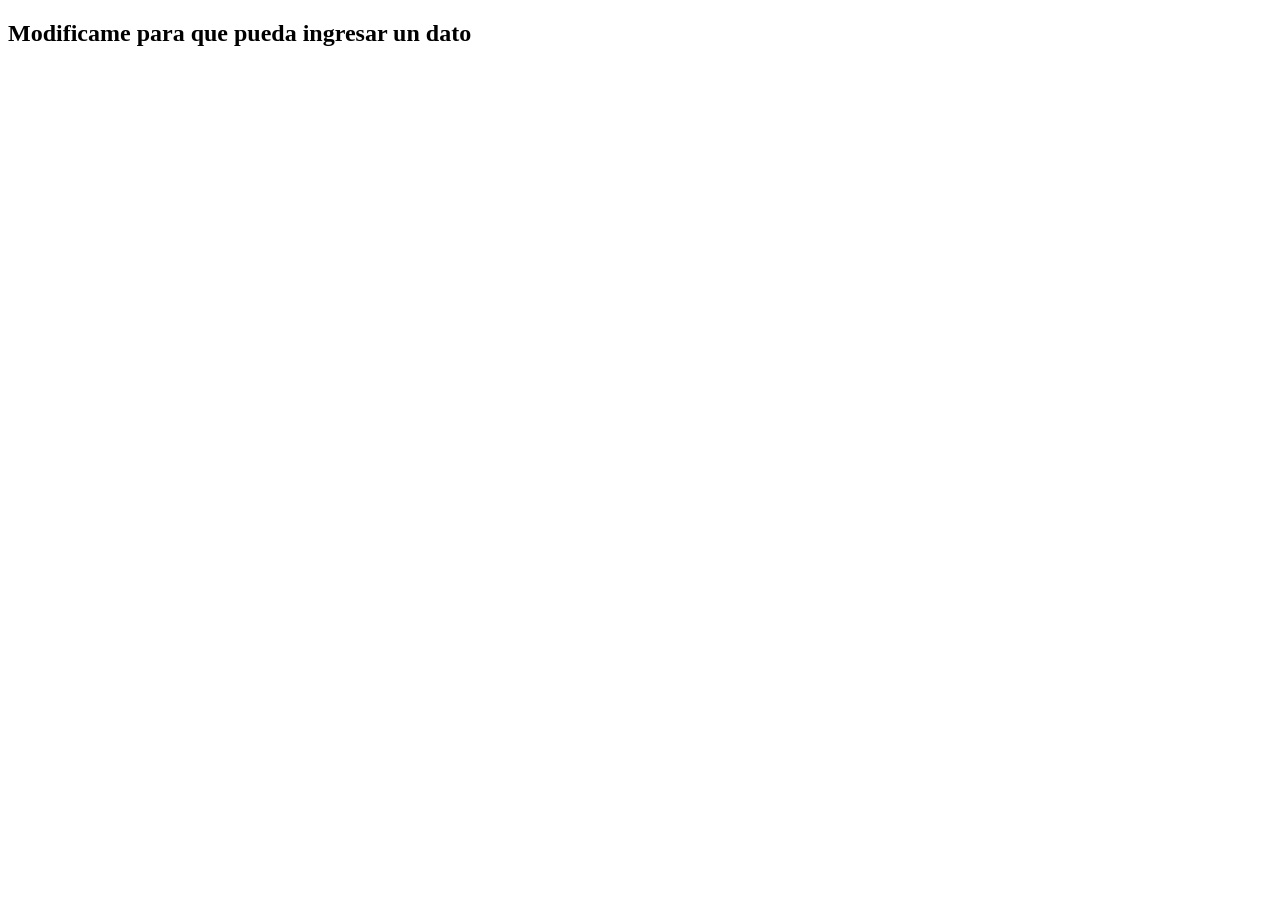
==== ingreso.html @ ac045699 "Ejercicio Colaborativo - Estado inicial" ====
<!DOCTYPE html>
<html lang="en">
<head>
    <meta charset="UTF-8">
    <meta http-equiv="X-UA-Compatible" content="IE=edge">
    <meta name="viewport" content="width=device-width, initial-scale=1.0">
    <title>Document</title>
</head>
<body>
    <h2 class="alert alert-danger">Modificame para que pueda ingresar un dato</h2>
</body>
</html>
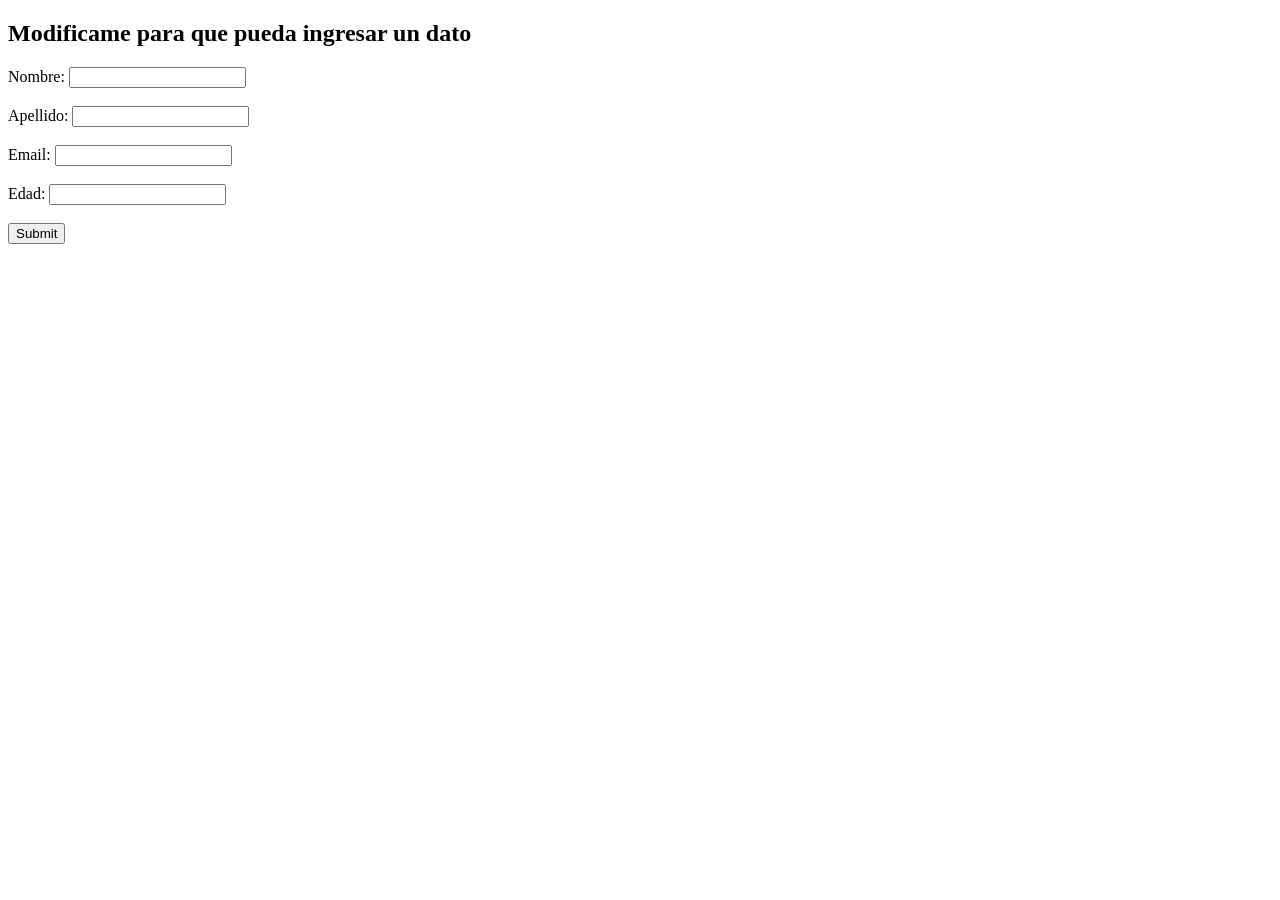
==== commit 6a947098: "modificado_lucas" ====
--- a/ingreso.html
+++ b/ingreso.html
@@ -8,5 +8,25 @@
 </head>
 <body>
     <h2 class="alert alert-danger">Modificame para que pueda ingresar un dato</h2>
+
+    <div>
+        <form action="POST">
+          <label for="nombre"
+            >Nombre: <input type="text" name="nombre" id="nombre" /></label
+          ><br /><br />
+          <label for="apellido"
+            >Apellido: <input type="text" name="apellido" id="apellido" /></label
+          ><br /><br />
+          <label for="email"
+            >Email: <input type="email" name="email" id="email" /></label
+          ><br /><br />
+          <label for="edad"
+            >Edad: <input type="number" name="edad" id="edad" /></label
+          ><br /><br />
+  
+          <input type="submit" />
+        </form>
+      </div>
+      
 </body>
 </html>
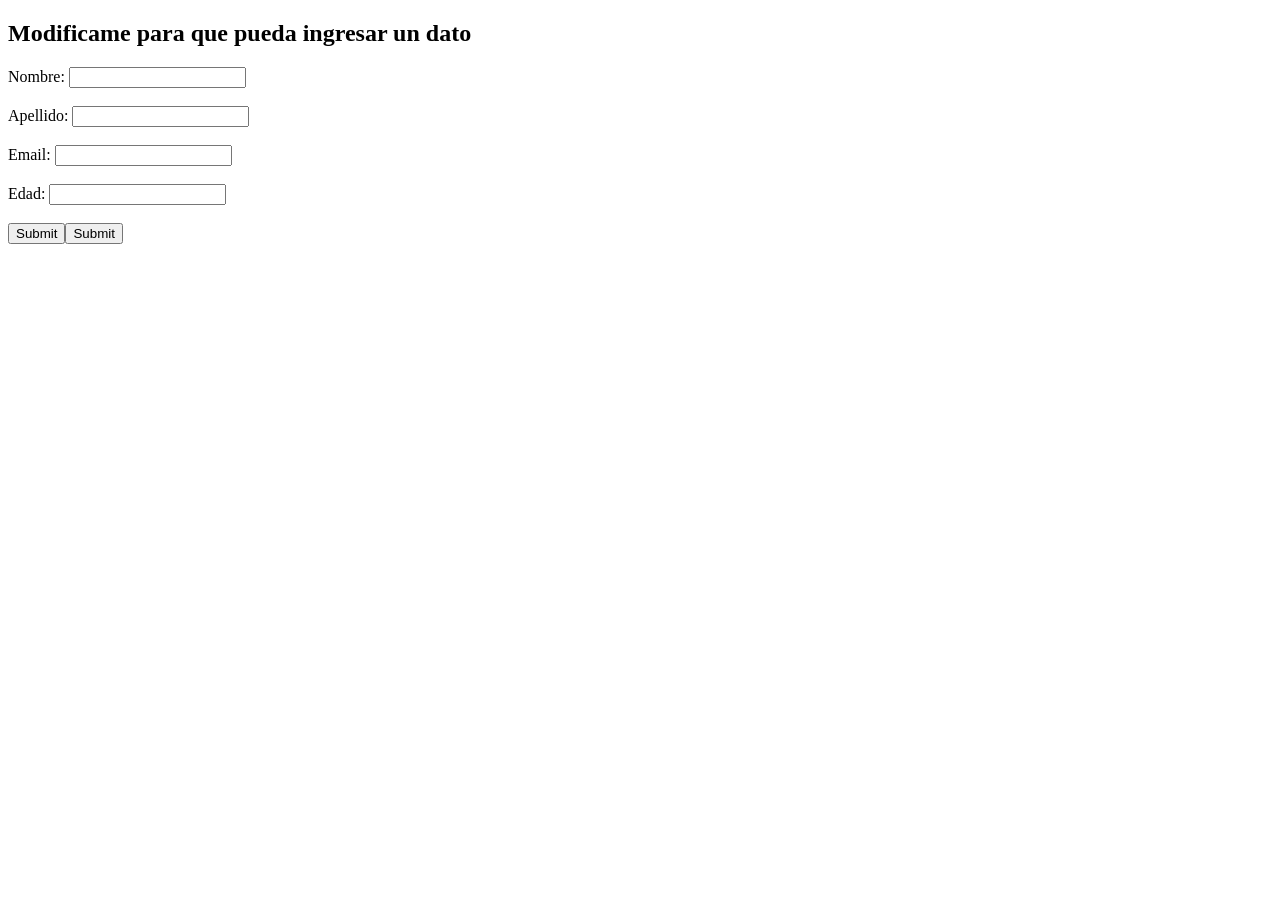
==== commit 4b5b7765: "editado" ====
--- a/ingreso.html
+++ b/ingreso.html
@@ -24,9 +24,9 @@
             >Edad: <input type="number" name="edad" id="edad" /></label
           ><br /><br />
   
-          <input type="submit" />
+          <input type="submit" /><input type="submit" />
         </form>
       </div>
-      
+
 </body>
 </html>
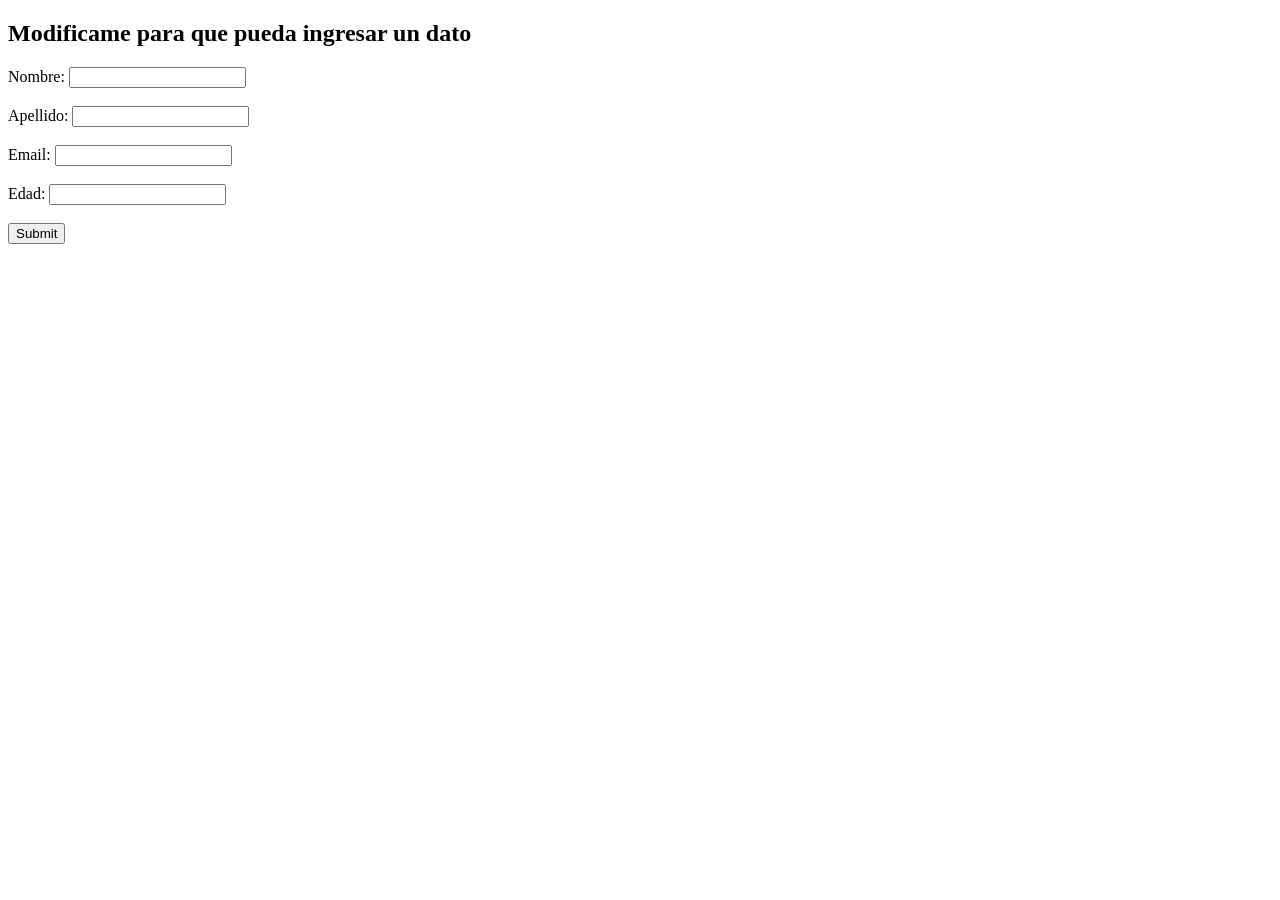
==== commit 25c0cdf6: "editado2" ====
--- a/ingreso.html
+++ b/ingreso.html
@@ -24,7 +24,7 @@
             >Edad: <input type="number" name="edad" id="edad" /></label
           ><br /><br />
   
-          <input type="submit" /><input type="submit" />
+          <input type="submit" />
         </form>
       </div>
 
